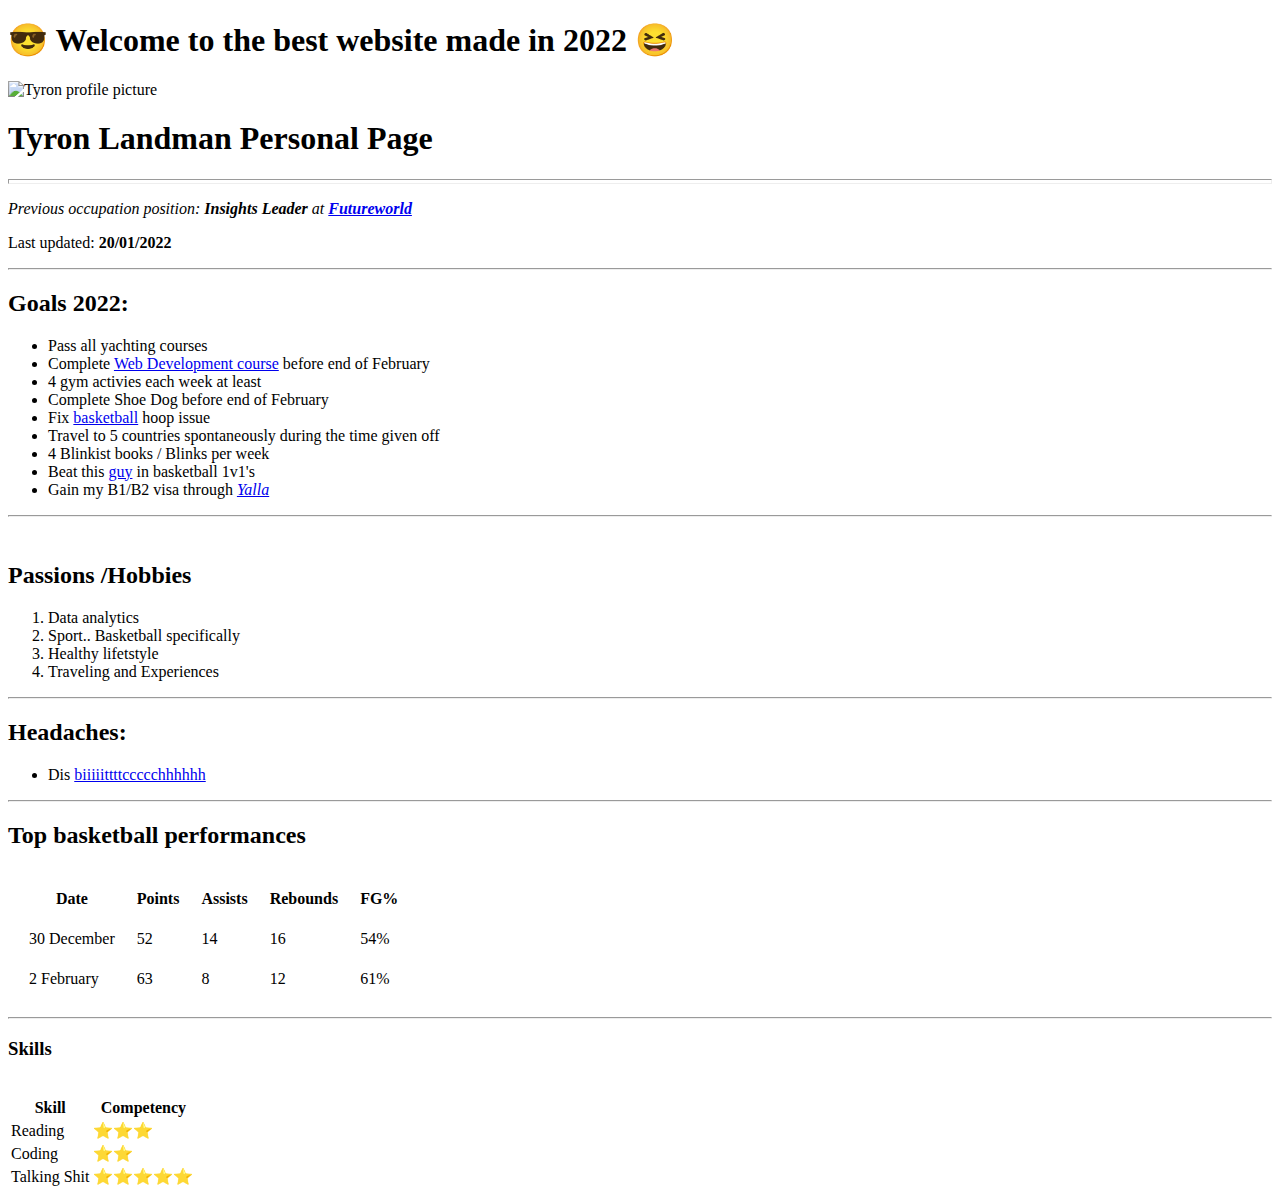
==== index.html @ 28625cab "Adding files" ====
<!DOCTYPE html>
<html lang="en" dir="ltr">

<head>
  <meta charset="utf-8">
  <title>✌ Weez's Personal Site</title>
  <link rel="stylesheet" href="css/styles.css">
<style media="screen">

</style>
</head>


<body>

  <h1>😎 Welcome to the best website made in 2022 &#128518;</h1> <!-- this is just an emoji -->
  <img src="https://cdn.vox-cdn.com/thumbor/0NiCe3DAVQ1XCsdXKegKxkJppNQ=/0x0:3543x2362/920x613/filters:focal(1636x245:2202x811):format(webp)/cdn.vox-cdn.com/uploads/chorus_image/image/70413042/1237854130.0.jpg" alt="Tyron profile picture">
  <h1>Tyron Landman Personal Page</h1>

  <hr size=5 />
  <p> <em> Previous occupation position: <strong>Insights Leader</strong> at <strong><a href="https://www.futureworld.org/">Futureworld</a></strong></em></p>
  <p>Last updated: <strong>20/01/2022</strong> </p>
  <hr>
  <h2>Goals 2022:</h2>
  <ul>
    <li>Pass all yachting courses</li>
    <li>Complete <a href="https://www.udemy.com/course/the-complete-web-development-bootcamp">Web Development course</a> before end of February</li>
    <li>4 gym activies each week at least</li>
    <li>Complete Shoe Dog before end of February </li>
    <li>Fix <a href="https://www.youtube.com/watch?v=OolcE8U7Fjw">basketball</a> hoop issue</li>
    <li>Travel to 5 countries spontaneously during the time given off</li>
    <li>4 Blinkist books / Blinks per week </li>
    <li>Beat this <a href="/Users/tyronlandman/Documents/Web Development/HTML - Personal Site/DevBball.mp4">guy</a> in basketball 1v1's </li>
    <li>Gain my B1/B2 visa through <em><a href="yalla.html"> Yalla</a></em></li>
  </ul>
  <hr>
  <br>
  <h2>Passions /Hobbies</h2>
  <ol>
    <li>Data analytics</li>
    <li>Sport.. Basketball specifically</li>
    <li>Healthy lifetstyle</li>
    <li>Traveling and Experiences</li>
  </ol>
  <hr>
  <h2>Headaches:</h2>
  <ul>
    <li>Dis <a href="girlfriend.html">biiiiittttccccchhhhhh</a></li>
  </ul>
  <hr>
  <h2>Top basketball performances</h2>
  <table cellspacing=20>
    <tr>
      <th>Date</th>
      <th>Points</th>
      <th>Assists</th>
      <th>Rebounds</th>
      <th>FG%</th>
    </tr>
    <tr>
      <td>30 December</td>
      <td>52</td>
      <td>14</td>
      <td>16</td>
      <td>54%</td>
    </tr>
    <tr>
      <td>2 February</td>
      <td>63</td>
      <td>8</td>
      <td>12</td>
      <td>61%</td>
    </tr>
  </table>
<hr>
<h3>Skills</h3>
<br>
<table cellspacing=2>
  <tr>
    <th>Skill</th>
    <th>Competency</th>
  </tr>
  <tr>
    <td>Reading</td>
    <td>⭐⭐⭐</td>
  </tr>
  <tr>
    <td>Coding</td>
    <td>⭐⭐</td>
  </tr>
  <tr>
  <td>Talking Shit</td>
  <td>⭐⭐⭐⭐⭐</td>
  </tr>

</table>
</body>


</html>
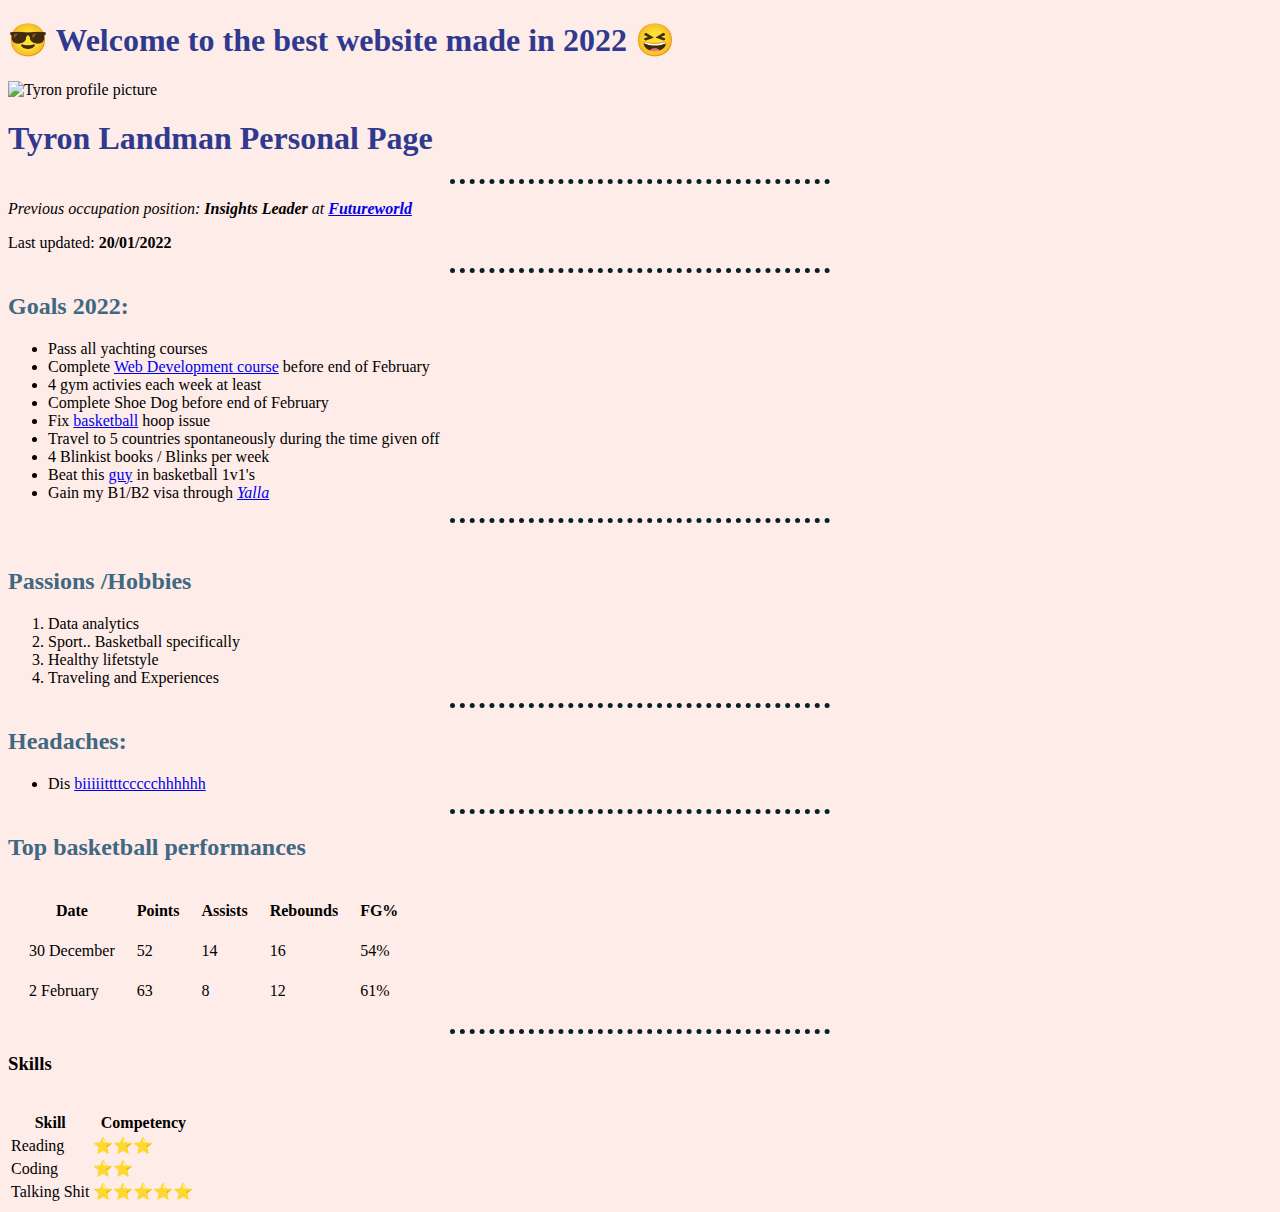
==== commit 1429ea4e: "Update index.html" ====
--- a/index.html
+++ b/index.html
@@ -4,7 +4,7 @@
 <head>
   <meta charset="utf-8">
   <title>✌ Weez's Personal Site</title>
-  <link rel="stylesheet" href="css/styles.css">
+  <link rel="stylesheet" href="styles.css">
 <style media="screen">
 
 </style>
--- a/styles.css
+++ b/styles.css
@@ -0,0 +1,23 @@
+body{
+  background-color: #FEECE9;
+}
+
+hr{
+  border-style: dotted none none;
+  border-color: #072227;
+  height: 0px;
+  width: 30%;
+  border-width: 5px;
+}
+h1{
+  color: #2F3A8F;
+ }
+
+h2{
+  color: #406882;
+}
+
+img{
+  height: 200px;
+  width: auto;
+}
